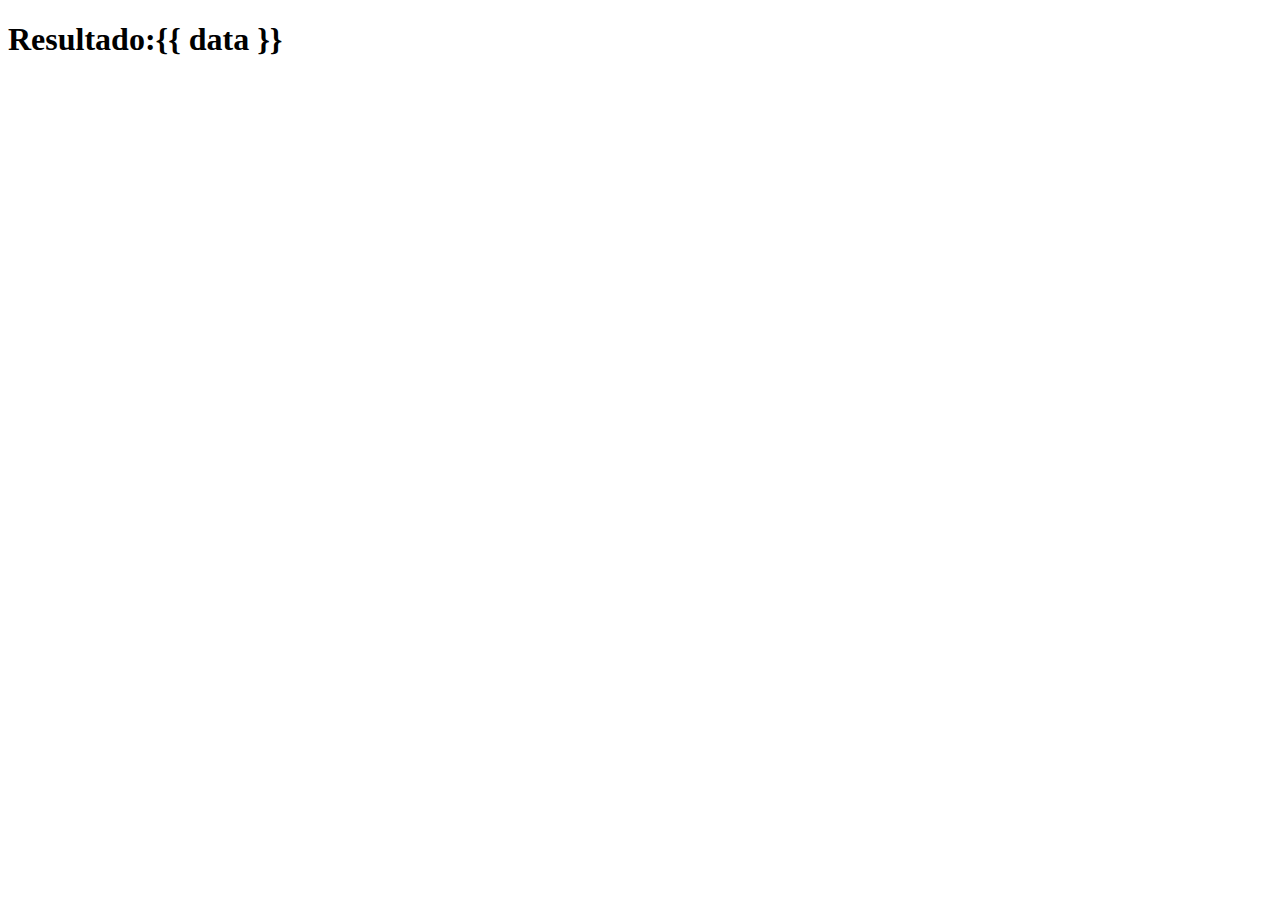
==== templates/teste.html @ f95ee081 "Ajuste" ====
<!DOCTYPE html>
<html lang="en">
<head>
    <meta charset="UTF-8">
    <meta name="viewport" content="width=device-width, initial-scale=1.0">
    <title>Document</title>
</head>
<body>

    <h1>Resultado:{{ data }}</h1>
    
</body>
</html>
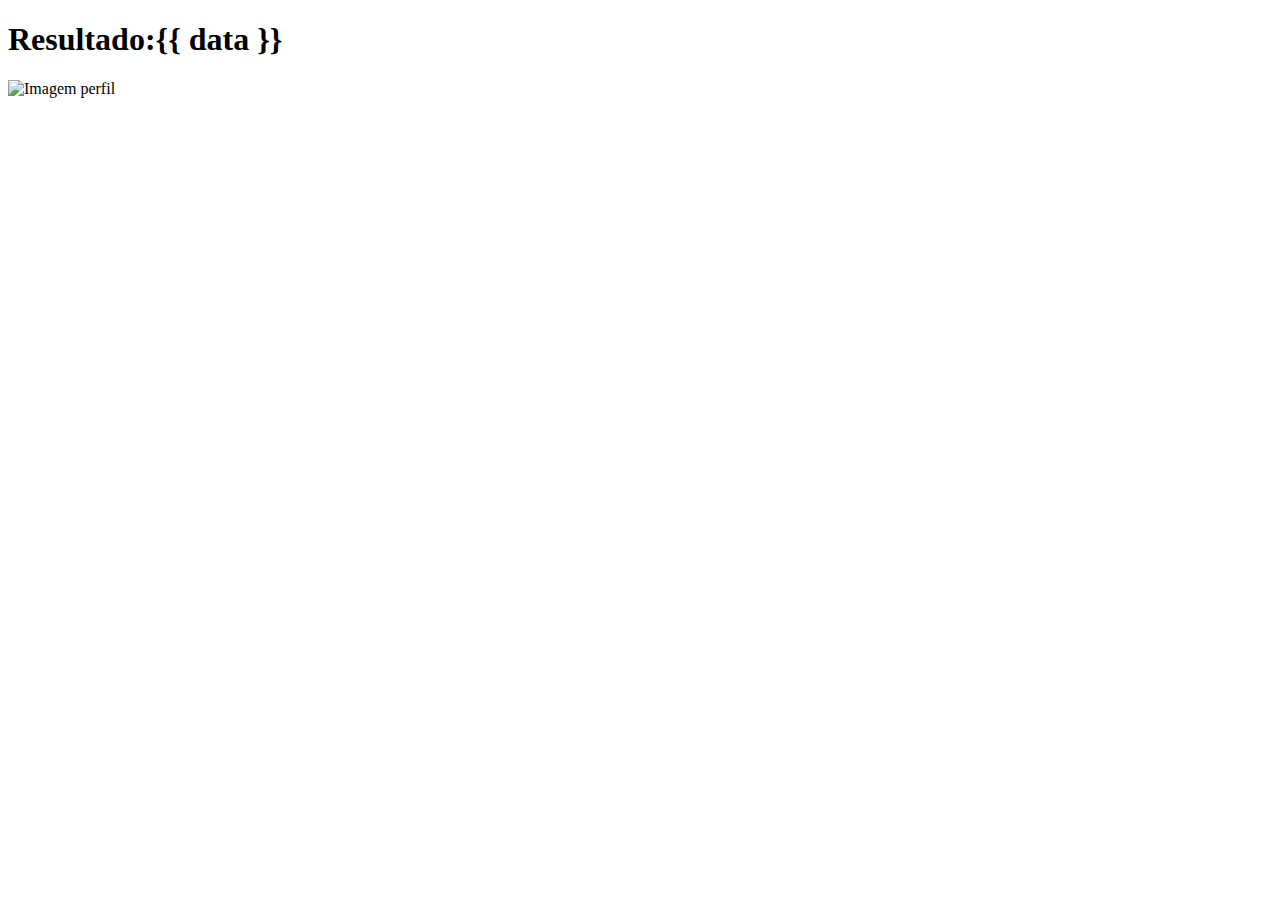
==== commit 5b9ffd9d: "Ajuste" ====
--- a/templates/teste.html
+++ b/templates/teste.html
@@ -10,4 +10,6 @@
     <h1>Resultado:{{ data }}</h1>
     
 </body>
-</html>+</html>
+
+<img src="https://scontent-for1-1.xx.fbcdn.net/v/t51.29350-15/460295351_1936260500170173_5009055817814610392_n.jpg?_nc_cat=105&amp;ccb=1-7&amp;_nc_sid=8c02ab&amp;_nc_ohc=txzYDohiJYQQ7kNvgE2Wkd-&amp;_nc_ht=scontent-for1-1.xx&amp;_nc_gid=ALCUPUwfYPnzXCe_U72DC2E&amp;oh=00_AYA6tP8mAF8DNUe-LUijgTNk70c20RFZkadsPHo4WN7FUg&amp;oe=66F63593" alt="Imagem perfil" draggable="false">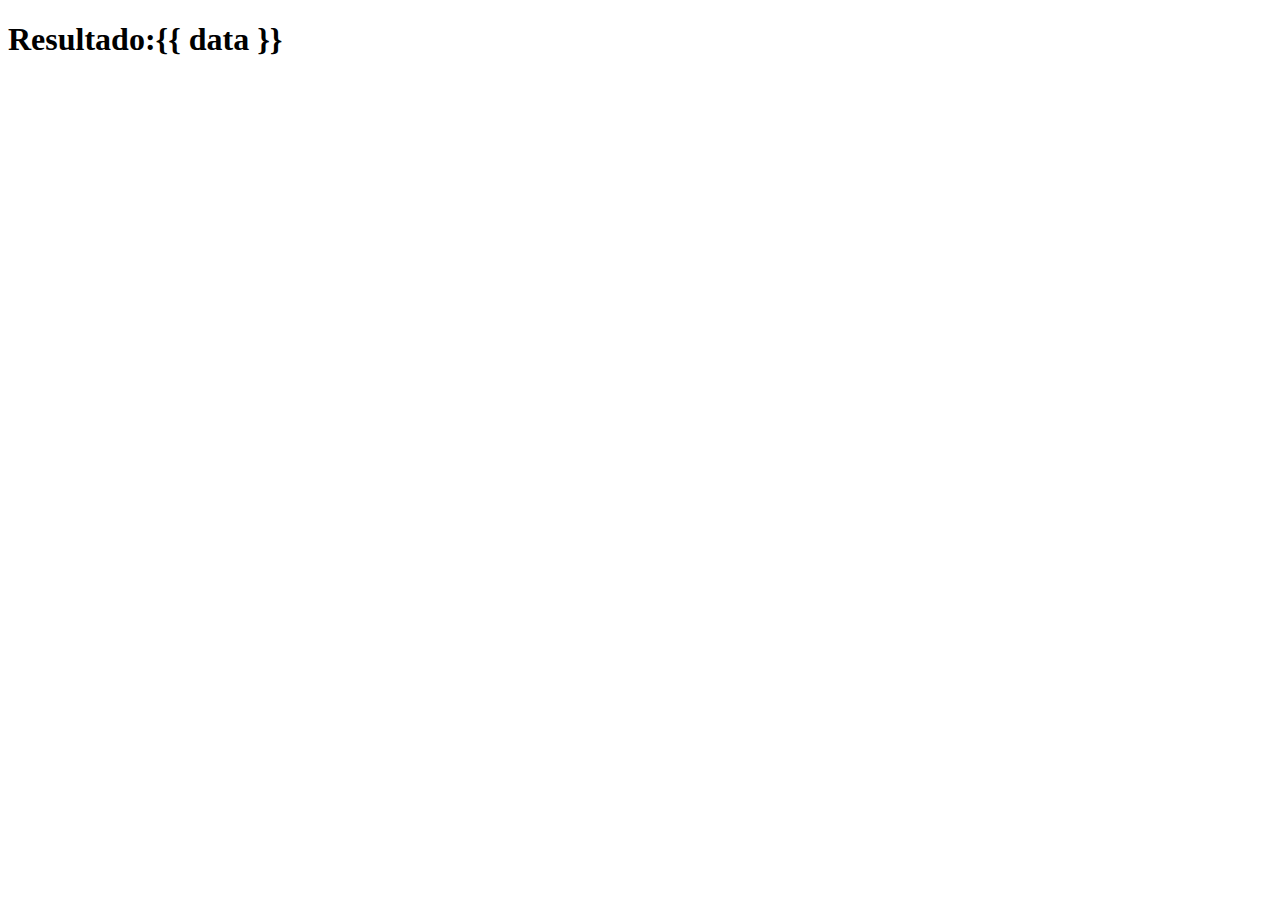
==== commit 8215024c: "Teste" ====
--- a/templates/teste.html
+++ b/templates/teste.html
@@ -10,6 +10,4 @@
     <h1>Resultado:{{ data }}</h1>
     
 </body>
-</html>
-
-<img src="https://scontent-for1-1.xx.fbcdn.net/v/t51.29350-15/460295351_1936260500170173_5009055817814610392_n.jpg?_nc_cat=105&amp;ccb=1-7&amp;_nc_sid=8c02ab&amp;_nc_ohc=txzYDohiJYQQ7kNvgE2Wkd-&amp;_nc_ht=scontent-for1-1.xx&amp;_nc_gid=ALCUPUwfYPnzXCe_U72DC2E&amp;oh=00_AYA6tP8mAF8DNUe-LUijgTNk70c20RFZkadsPHo4WN7FUg&amp;oe=66F63593" alt="Imagem perfil" draggable="false">+</html>